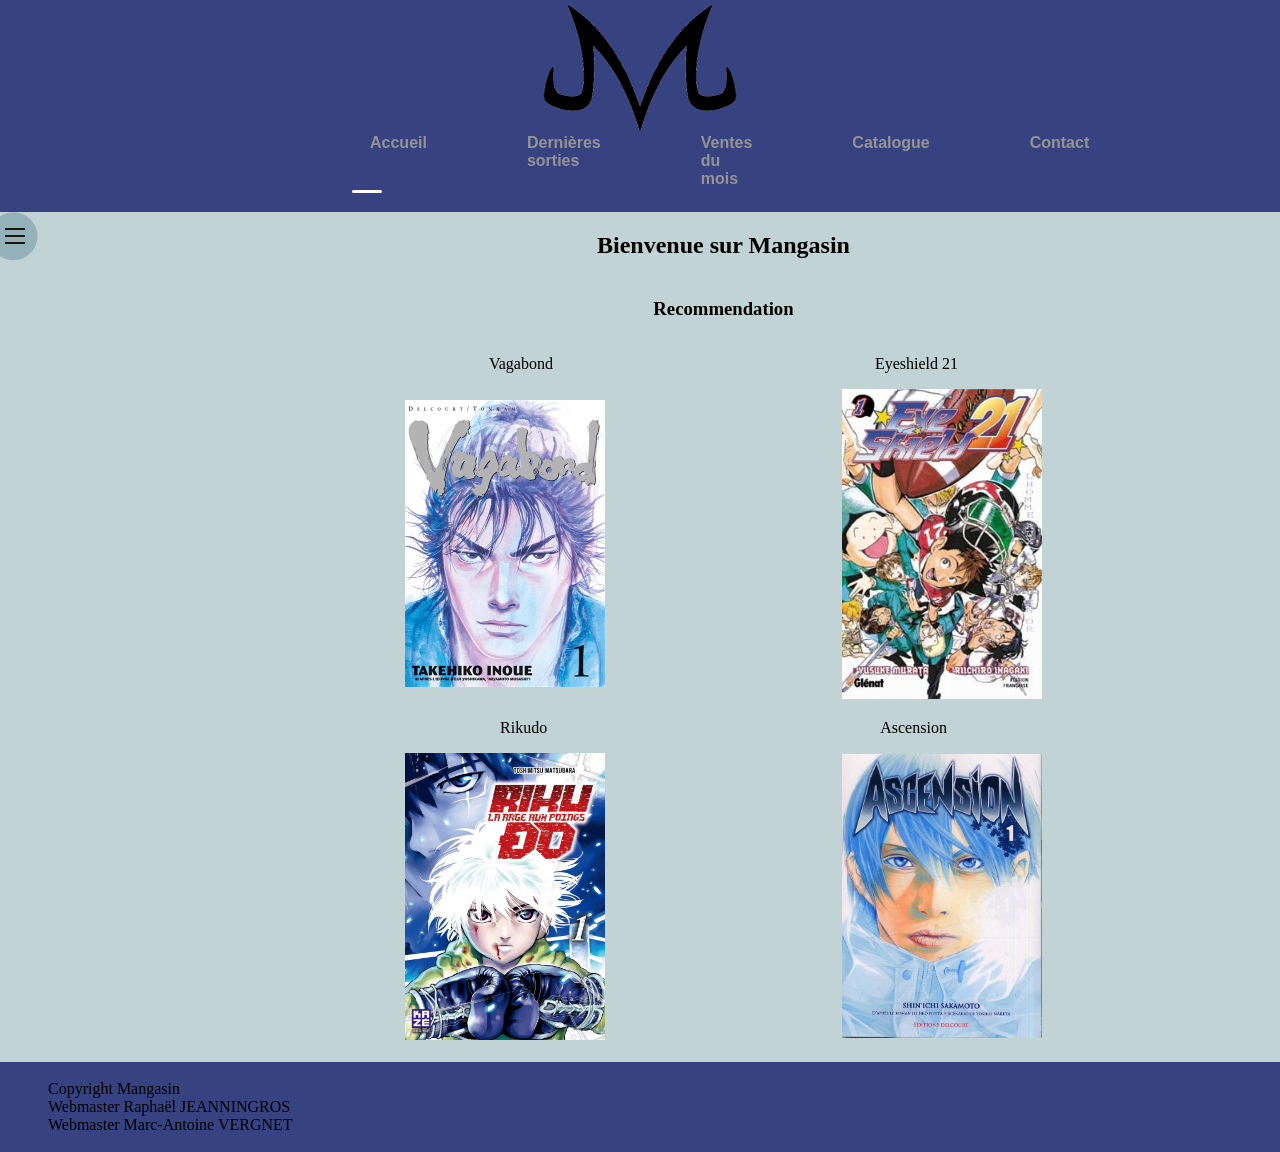
==== index.html @ a03706e1 "Add files via upload" ====
<!DOCTYPE html>

<html>

<head>
    <meta name="author" content="Raphaël JEANNINGROS & Marc-Antoine VERGNET" />
    <title>Index</title>
    <link href="style/global.css" rel="stylesheet">
    <link href="style/index.css" rel="stylesheet">
</head>

<body>
    <header>
        <a class="M" href="#accueil" name="accueil"><img src="Photos/majin.png" width="200px"></a>
        <nav2>
            <a href="#accueil">Accueil</a>
            <a href="sortie.html">Dernières sorties</a>
            <a href="ventes.html">Ventes du mois</a>
            <a href="catalogue.html">Catalogue</a>
            <a href="contact.html">Contact</a>
            <div id="indicator"></div>
        </nav2>
    </header>
    <div id="Global">
        <div id="gauche">
            <nav>
                <div class="navicon">
                  <div></div>
                </div>
                
                <h3>Menu</h3>
                <a href="#accueil">[Accueil]</a>
                <a href="sortie.html">[Dernières sorties]</a>
                <a href="ventes.html">[Top 10 des ventes du mois]</a>
                <a href="catalogue.html">[Catalogue]</a>
                <a href="contact.html">[Contact]</a>
              
              </nav>
        </div>
        <div id="droite">
            <h2>Bienvenue sur Mangasin</h2>
            <h3>Recommendation</h3>
            <div class="recommandation">
                <p> Vagabond</p>
                <p> Eyeshield 21</p>
            </div>
            <div class="recommandation">
                <a href="catalogue.html#Vagabond"><img src="Photos/Vagabond.jpg" width="200px"></a>
                <a href="catalogue.html#eyeshield"><img src="Photos/eyeshield.jpg" width="200px"></a>
            </div>
            <div class="recommandation">
                <p> Rikudo</p>
                <p> Ascension</p>
            </div>
            <div class="recommandation">
                <a href="catalogue.html#rikudo"><img src="Photos/rikudo.jpg" width="200px"></a>
                <a href="catalogue.html#ascension"><img src="Photos/ascension.jpg" width="200px"></a>
            </div>
            <br>
        </div>
    </div>
    <footer style="white-space:pre-wrap">
        <div>
            Copyright Mangasin
            Webmaster Raphaël JEANNINGROS
            Webmaster Marc-Antoine VERGNET
        </div>
    </footer>

</body>
---- style/global.css ----
html {
    height: 100%;
    background-color: #374281;
}

body {
    height: 100%;
    margin: 0;
    padding: 0;
}

.M {
    width: 100%;
    display: flex;
    flex-direction: column;
    align-items: center;
    background-color: #374281;
}


#Global {
    width: 100%;
    height: max-content;
    min-height: 70%;
    display: flex;
    flex-direction: row;
    background-color: #C2D3D6
}

#Global #gauche {
    float: left;
    min-width: 150px;
    width: 15%;
    display: flex;
    flex-direction: column;
    align-items: center;
}

header {
    min-height: 20%;
    display: flex;
    flex-direction: column;
    align-items: center;
}

footer {
    display: flex;
    justify-content: flex-start;
    background-color: #374281;
}

h1 {
    color: rgb(205, 76, 76);
    text-align: center;
}

.navbar {
    display: flex;
    height: 100%;
    justify-content: space-evenly;
}

nav2 {
    position: relative;
    top: 20%;
    right: 0;
    left: 0;
    width: 50%;
    display: flex;
    margin: 0 auto;
    transform: translateY(-50%);
    margin-top: 2%;
    margin-bottom: -1%;
}

nav2 a {
    position: relative;
    width: 80%;
    display: table-cell;
    text-align: justify;
    color: #949494;
    text-decoration: none;
    font-family: Verdana, Geneva, Tahoma, sans-serif;
    font-weight: bold;
    padding: 5px 50px;
    transition: 0.2s ease color;
}

nav2 a:before,
nav2 a:after {
    content: "";
    position: absolute;
    border-radius: 50%;
    transform: scale(0);
    transition: 0.2s ease transform;
}

nav2 a:before {
    top: 0;
    left: 10px;
    width: 6px;
    height: 6px;
}

nav2 a:after {
    top: 5px;
    left: 18px;
    width: 4px;
    height: 4px;
}

nav2 a:nth-child(1):before {
    background-color: #3457D5;
}

nav2 a:nth-child(1):after {
    background-color: #fa7474;
}

nav2 a:nth-child(2):before {
    background-color: #14a9ab;
}

nav2 a:nth-child(2):after {
    background-color: #89ff00;
}

nav2 a:nth-child(3):before {
    background-color: #22c1c3;
}

nav2 a:nth-child(3):after {
    background-color: #fdbb2d;
}

nav2 a:nth-child(4):before {
    background-color: #94bbe9;
}

nav2 a:nth-child(4):after {
    background-color: #eeaeca;
}

nav2 a:nth-child(5):before {
    background-color: #B2FFFF;
}

nav2 a:nth-child(5):after {
    background-color: #679267;
}

#indicator {
    position: absolute;
    left: 5%;
    bottom: 0;
    width: 30px;
    height: 3px;
    background-color: #fff;
    border-radius: 5px;
    transition: 0.2s ease left;
}

nav2 a:hover {
    color: #fff;
}

nav2 a:hover:before,
nav2 a:hover:after {
    transform: scale(1);
}

nav2 a:nth-child(1):hover~#indicator {
    background: linear-gradient(130deg, #3457D5, #fa7474);
}

nav2 a:nth-child(2):hover~#indicator {
    left: 25%;
    background: linear-gradient(130deg, #14a9ab, #89ff00);
}

nav2 a:nth-child(3):hover~#indicator {
    left: 45%;
    background: linear-gradient(130deg, #22c1c3, #fdbb2d);
}

nav2 a:nth-child(4):hover~#indicator {
    left: 65%;
    background: linear-gradient(130deg, #94bbe9, #eeaeca);
}

nav2 a:nth-child(5):hover~#indicator {
    left: 86%;
    background: linear-gradient(130deg, #B2FFFF, #679267);
}


nav {
    width: 300px;
    position: fixed;
    background: #95B2B8;
    color: rgba(0, 0, 0, 0.87);
    -webkit-clip-path: circle(24px at 30px 24px);
    clip-path: circle(24px at 80px 24px);
    -webkit-transition: -webkit-clip-path 0.5625s, clip-path 0.375s;
    transition: -webkit-clip-path 0.5625s, clip-path 0.375s;
  }
  
nav:hover {
    -webkit-transition-timing-function: ease-out;
    transition-timing-function: ease-out;
    -webkit-transition-duration: 0.75s;
    transition-duration: 0.75s;
    -webkit-clip-path: circle(390px at 225px 24px);
    clip-path: circle(450px at 200px 24px);
  }
  
nav a {
    display: block;
    line-height: 50px;
    padding: 0 70px;
    color: inherit;
    cursor: pointer;
    -webkit-user-select: none;
    -moz-user-select: none;
    -ms-user-select: none;
    user-select: none;
  }

nav h3 {
    padding: 0 50px;
}
  
nav a:hover { background: #cbec8e; }
  
nav a:active { background: #b4fd2d; }
  
.navicon {
    padding: 23px 20px;
    cursor: pointer;
    -webkit-transform-origin: 32px 24px;
    -ms-transform-origin: 32px 24px;
    transform-origin: 32px 24px;
  }
  
.navicon div {
    position: relative;
    left: 20%;
    width: 20px;
    height: 2px;
    background: rgba(0, 0, 0, 0.87);
  }
  
.navicon div:before,
.navicon div:after {
    display: block;
    content: "";
    width: 20px;
    height: 2px;
    background: rgba(0, 0, 0, 0.87);
    position: absolute;
  }
  
.navicon div:before { top: -7px; }
  
.navicon div:after { top: 7px; }
---- style/index.css ----
#Global #droite {
  width: 100%;
  display: flex;
  flex-direction: column;
  align-items: center;
  background-color: #C2D3D6;
}


#Global #droite .recommandation {
  width: 100%;
  display: flex;
  flex-direction: row;
  justify-content: space-evenly;
  align-items: center;
  background-color: #C2D3D6;
}
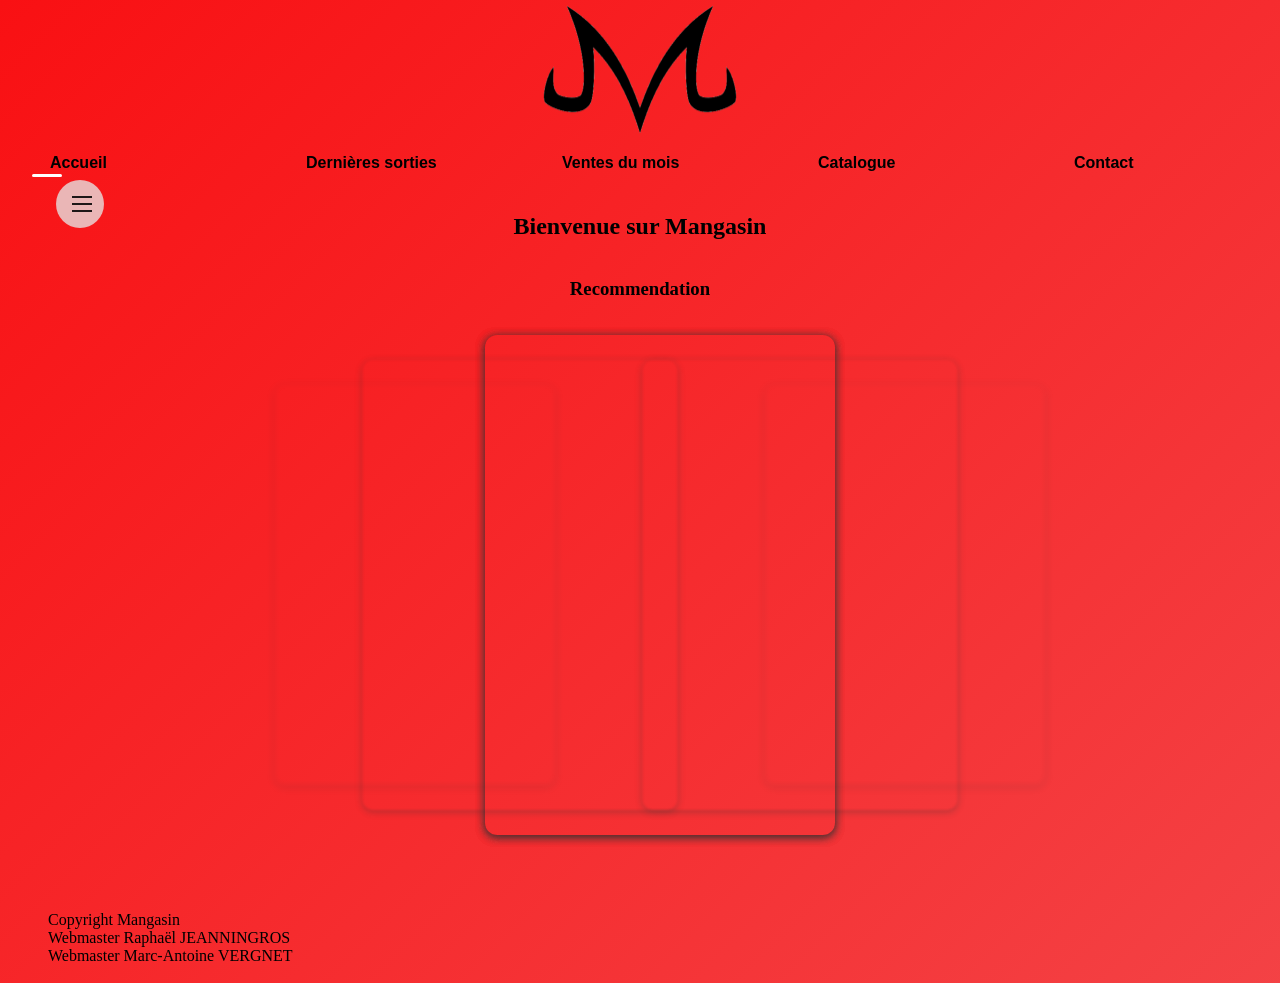
==== commit 2a0fd88c: "Add files via upload" ====
--- a/index.html
+++ b/index.html
@@ -5,10 +5,11 @@
 <head>
     <meta name="author" content="Raphaël JEANNINGROS & Marc-Antoine VERGNET" />
     <title>Index</title>
+    <link rel="stylesheet" href="https://fonts.googleapis.com/css2?family=Material+Symbols+Outlined:opsz,wght,FILL,GRAD@48,400,0,0" />
     <link href="style/global.css" rel="stylesheet">
     <link href="style/index.css" rel="stylesheet">
+    <script src="script/index.js" defer></script>
 </head>
-
 <body>
     <header>
         <a class="M" href="#accueil" name="accueil"><img src="Photos/majin.png" width="200px"></a>
@@ -21,42 +22,57 @@
             <div id="indicator"></div>
         </nav2>
     </header>
-    <div id="Global">
-        <div id="gauche">
-            <nav>
-                <div class="navicon">
-                  <div></div>
+    <div id="gauche">
+        <nav>
+            <div class="navicon">
+                <div></div>
+            </div>
+            
+            <h3>Menu</h3>
+            <a href="#accueil">[Accueil]</a>
+            <a href="sortie.html">[Dernières sorties]</a>
+            <a href="ventes.html">[Top 10 des ventes du mois]</a>
+            <a href="catalogue.html">[Catalogue]</a>
+            <a href="contact.html">[Contact]</a>
+            
+            </nav>
+    </div>
+    <div id="droite">
+        <h2>Bienvenue sur Mangasin</h2>
+        <h3>Recommendation</h3>
+       
+        <!-- <div class="carousel">
+            <div class="carousel--wrapper">
+                <div class="carousel--item">
+                    <figure><img src="Photos/Vagabond.jpg" alt="" /></figure>
                 </div>
-                
-                <h3>Menu</h3>
-                <a href="#accueil">[Accueil]</a>
-                <a href="sortie.html">[Dernières sorties]</a>
-                <a href="ventes.html">[Top 10 des ventes du mois]</a>
-                <a href="catalogue.html">[Catalogue]</a>
-                <a href="contact.html">[Contact]</a>
-              
-              </nav>
-        </div>
-        <div id="droite">
-            <h2>Bienvenue sur Mangasin</h2>
-            <h3>Recommendation</h3>
-            <div class="recommandation">
-                <p> Vagabond</p>
-                <p> Eyeshield 21</p>
-            </div>
-            <div class="recommandation">
-                <a href="catalogue.html#Vagabond"><img src="Photos/Vagabond.jpg" width="200px"></a>
-                <a href="catalogue.html#eyeshield"><img src="Photos/eyeshield.jpg" width="200px"></a>
-            </div>
-            <div class="recommandation">
-                <p> Rikudo</p>
-                <p> Ascension</p>
-            </div>
-            <div class="recommandation">
-                <a href="catalogue.html#rikudo"><img src="Photos/rikudo.jpg" width="200px"></a>
-                <a href="catalogue.html#ascension"><img src="Photos/ascension.jpg" width="200px"></a>
-            </div>
-            <br>
+                <div class="carousel--item">
+                    <figure><img src="Photos/eyeshield.jpg" alt="" /></figure>
+                </div>
+                <div class="carousel--item">
+                    <figure><img src="Photos/rikudo.jpg" alt="" /></figure>
+                </div>
+                <div class="carousel--item">
+                    <figure><img src="Photos/ascension.jpg" alt="" /></figure>
+                </div>
+                <div class="carousel--item">
+                    <figure><img src="Photos/Kingdom.jpg" alt="" /></figure>
+                </div>
+                <div class="carousel--item">
+                    <figure><img src="Photos/Ippo.jpg" alt="" /></figure>
+                </div>
+            </div> 
+        </div> -->
+        <div class="carousel">
+            <ul class="carousel__list">
+                <li class="carousel__item" data-pos="-3">1</li>
+              <li class="carousel__item" data-pos="-2">2</li>
+              <li class="carousel__item" data-pos="-1">3</li>
+              <li class="carousel__item" data-pos="0">4</li>
+              <li class="carousel__item" data-pos="1">5</li>
+              <li class="carousel__item" data-pos="2">6</li>
+              <li class="carousel__item" data-pos="3">7</li>
+            </ul>
         </div>
     </div>
     <footer style="white-space:pre-wrap">
--- a/style/global.css
+++ b/style/global.css
@@ -1,6 +1,8 @@
 html {
     height: 100%;
-    background-color: #374281;
+    background: linear-gradient(-45deg,#edecf1,#eab6b6,#f25053,#f91013);
+    animation: gradient 15s ease infinite;
+    background-size: 400% 400%;
 }
 
 body {
@@ -14,39 +16,43 @@
     display: flex;
     flex-direction: column;
     align-items: center;
-    background-color: #374281;
-}
-
-
-#Global {
-    width: 100%;
-    height: max-content;
-    min-height: 70%;
-    display: flex;
-    flex-direction: row;
-    background-color: #C2D3D6
-}
-
-#Global #gauche {
+}
+
+
+
+#gauche {
     float: left;
     min-width: 150px;
     width: 15%;
     display: flex;
     flex-direction: column;
     align-items: center;
+    margin-bottom: 1%;
 }
 
 header {
     min-height: 20%;
     display: flex;
     flex-direction: column;
+    justify-content: center;
     align-items: center;
 }
 
+@keyframes gradient {
+	0% {
+		background-position: 0% 50%;
+	}
+	50% {
+		background-position: 100% 50%;
+	}
+	100% {
+		background-position: 0% 50%;
+	}
+}
+
 footer {
     display: flex;
     justify-content: flex-start;
-    background-color: #374281;
 }
 
 h1 {
@@ -65,7 +71,7 @@
     top: 20%;
     right: 0;
     left: 0;
-    width: 50%;
+    width: 100%;
     display: flex;
     margin: 0 auto;
     transform: translateY(-50%);
@@ -78,8 +84,9 @@
     width: 80%;
     display: table-cell;
     text-align: justify;
-    color: #949494;
+    color: #000000;
     text-decoration: none;
+    text-size-adjust: 30px;
     font-family: Verdana, Geneva, Tahoma, sans-serif;
     font-weight: bold;
     padding: 5px 50px;
@@ -151,7 +158,7 @@
 
 #indicator {
     position: absolute;
-    left: 5%;
+    left: 2.5%;
     bottom: 0;
     width: 30px;
     height: 3px;
@@ -174,30 +181,32 @@
 }
 
 nav2 a:nth-child(2):hover~#indicator {
-    left: 25%;
+    left: 22.5%;
     background: linear-gradient(130deg, #14a9ab, #89ff00);
 }
 
 nav2 a:nth-child(3):hover~#indicator {
-    left: 45%;
+    left: 42.5%;
     background: linear-gradient(130deg, #22c1c3, #fdbb2d);
 }
 
 nav2 a:nth-child(4):hover~#indicator {
-    left: 65%;
+    left: 62.5%;
     background: linear-gradient(130deg, #94bbe9, #eeaeca);
 }
 
 nav2 a:nth-child(5):hover~#indicator {
-    left: 86%;
+    left: 82.5%;
     background: linear-gradient(130deg, #B2FFFF, #679267);
 }
 
 
 nav {
     width: 300px;
+    z-index: 1;
+    left: 0px;
     position: fixed;
-    background: #95B2B8;
+    background: #eab6b6;
     color: rgba(0, 0, 0, 0.87);
     -webkit-clip-path: circle(24px at 30px 24px);
     clip-path: circle(24px at 80px 24px);
@@ -230,9 +239,9 @@
     padding: 0 50px;
 }
   
-nav a:hover { background: #cbec8e; }
-  
-nav a:active { background: #b4fd2d; }
+nav a:hover { background: #f25053 }
+  
+nav a:active { background: #fefefe; }
   
 .navicon {
     padding: 23px 20px;
@@ -262,4 +271,5 @@
   
 .navicon div:before { top: -7px; }
   
-.navicon div:after { top: 7px; }+.navicon div:after { top: 7px; }
+
--- a/style/index.css
+++ b/style/index.css
@@ -1,17 +1,103 @@
-#Global #droite {
+#droite {
   width: 100%;
+  min-height: 700px;
   display: flex;
   flex-direction: column;
   align-items: center;
-  background-color: #C2D3D6;
+  background-image: url(https://static.vecteezy.com/system/resources/previews/006/230/864/original/japanese-style-element-background-free-vector.jpg);
+  background-size: cover;
 }
 
 
-#Global #droite .recommandation {
+#droite .recommandation {
   width: 100%;
   display: flex;
   flex-direction: row;
   justify-content: space-evenly;
   align-items: center;
-  background-color: #C2D3D6;
+}
+
+.carousel {
+  display: flex;
+  width: 100%;
+  height: 100%;
+  align-items: center;
+  font-family: Arial;
+}
+.carousel__list {
+  display: flex;
+  list-style: none;
+  position: relative;
+  width: 100%;
+  height: 300px;
+  justify-content: center;
+  perspective: 300px;
+}
+.carousel__item {
+  display: flex;
+  align-items: center;
+  justify-content: center;
+  color: #fff;
+  font-size: 0px;
+  width: 350px;
+  height: 500px;
+  border-radius: 12px;
+  box-shadow: 0px 2px 8px 0px rgba(50, 50, 50, 0.5);
+  position: absolute;
+  transition: all 0.3s ease-in;
+}
+.carousel__item:nth-child(1) {
+  background-image:url("https://upload.wikimedia.org/wikipedia/en/1/11/Vol_1_-_The_Boy_With_the_Golden_Legs.jpg");
+  background-size: cover;
+}
+.carousel__item:nth-child(2) {
+  background-image:url("https://m.media-amazon.com/images/W/IMAGERENDERING_521856-T1/images/I/81H6XLK6HJL.jpg");
+  background-size: cover;
+}
+.carousel__item:nth-child(3) {
+  background-image:url("https://static.fnac-static.com/multimedia/Images/FR/NR/dd/23/12/1188829/1507-1/tsp20230222090152/Vagabond.jpg");
+  background-size: cover;
+}
+.carousel__item:nth-child(4) {
+  background-image:url("https://www.manga-news.com/public/images/series/riku-do-1-kaze.jpg");
+  background-size: cover;
+}
+.carousel__item:nth-child(5) {
+  background-image:url("https://www.manga-news.com/public/images/series/.kingdom-1-meian_large.jpg");
+  background-size: cover;
+}
+.carousel__item:nth-child(6) {
+  background-image:url("https://www.manga-news.com/public/images/series/.ippo_01_large.jpg");
+  background-size: cover;
+}
+.carousel__item:nth-child(7) {
+  background-image:url("https://www.glenat.com/sites/default/files/images/livres/couv/9782723495615-T.jpg");
+  background-size: cover;
+}
+.carousel__item[data-pos="0"] {
+  z-index: 5;
+}
+.carousel__item[data-pos="-1"], .carousel__item[data-pos="1"] {
+  opacity: 0.7;
+  filter: blur(1px) grayscale(10%);
+}
+.carousel__item[data-pos="-1"] {
+  transform: translateX(-40%) scale(0.9);
+  z-index: 4;
+}
+.carousel__item[data-pos="1"] {
+  transform: translateX(40%) scale(0.9);
+  z-index: 4;
+}
+.carousel__item[data-pos="-2"], .carousel__item[data-pos="2"] {
+  opacity: 0.4;
+  filter: blur(3px) grayscale(20%);
+}
+.carousel__item[data-pos="-2"] {
+  transform: translateX(-70%) scale(0.8);
+  z-index: 3;
+}
+.carousel__item[data-pos="2"] {
+  transform: translateX(70%) scale(0.8);
+  z-index: 3;
 }
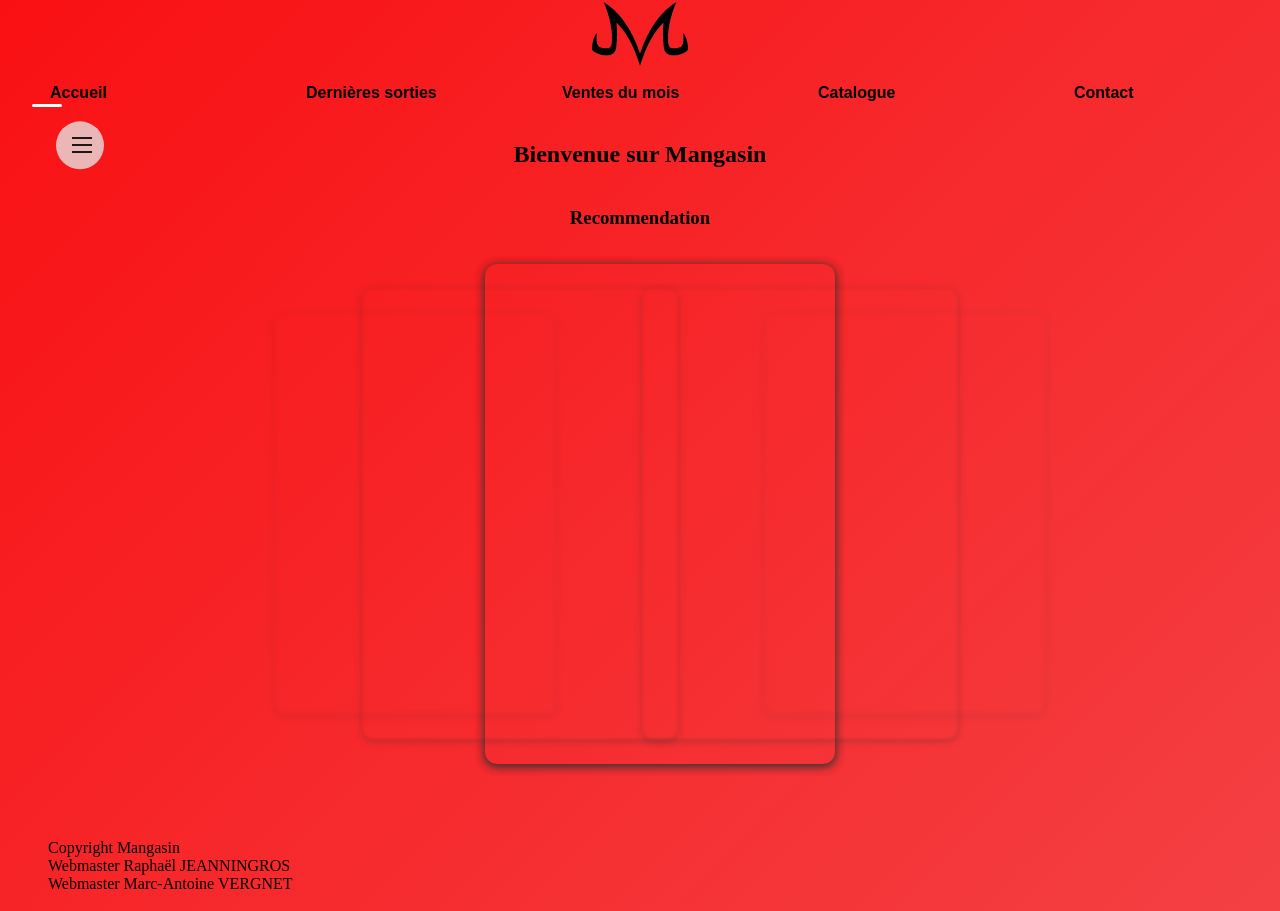
==== commit 4bd712ca: "Add files via upload" ====
--- a/index.html
+++ b/index.html
@@ -5,14 +5,13 @@
 <head>
     <meta name="author" content="Raphaël JEANNINGROS & Marc-Antoine VERGNET" />
     <title>Index</title>
-    <link rel="stylesheet" href="https://fonts.googleapis.com/css2?family=Material+Symbols+Outlined:opsz,wght,FILL,GRAD@48,400,0,0" />
     <link href="style/global.css" rel="stylesheet">
     <link href="style/index.css" rel="stylesheet">
     <script src="script/index.js" defer></script>
 </head>
 <body>
     <header>
-        <a class="M" href="#accueil" name="accueil"><img src="Photos/majin.png" width="200px"></a>
+        <a class="M" href="#accueil" name="accueil"><img src="Photos/majin.png" width="100px"></a>
         <nav2>
             <a href="#accueil">Accueil</a>
             <a href="sortie.html">Dernières sorties</a>
@@ -40,29 +39,6 @@
     <div id="droite">
         <h2>Bienvenue sur Mangasin</h2>
         <h3>Recommendation</h3>
-       
-        <!-- <div class="carousel">
-            <div class="carousel--wrapper">
-                <div class="carousel--item">
-                    <figure><img src="Photos/Vagabond.jpg" alt="" /></figure>
-                </div>
-                <div class="carousel--item">
-                    <figure><img src="Photos/eyeshield.jpg" alt="" /></figure>
-                </div>
-                <div class="carousel--item">
-                    <figure><img src="Photos/rikudo.jpg" alt="" /></figure>
-                </div>
-                <div class="carousel--item">
-                    <figure><img src="Photos/ascension.jpg" alt="" /></figure>
-                </div>
-                <div class="carousel--item">
-                    <figure><img src="Photos/Kingdom.jpg" alt="" /></figure>
-                </div>
-                <div class="carousel--item">
-                    <figure><img src="Photos/Ippo.jpg" alt="" /></figure>
-                </div>
-            </div> 
-        </div> -->
         <div class="carousel">
             <ul class="carousel__list">
                 <li class="carousel__item" data-pos="-3">1</li>
--- a/style/global.css
+++ b/style/global.css
@@ -31,7 +31,7 @@
 }
 
 header {
-    min-height: 20%;
+    min-height: 10%;
     display: flex;
     flex-direction: column;
     justify-content: center;
@@ -204,6 +204,7 @@
 nav {
     width: 300px;
     z-index: 1;
+    margin-top: 1%;
     left: 0px;
     position: fixed;
     background: #eab6b6;
